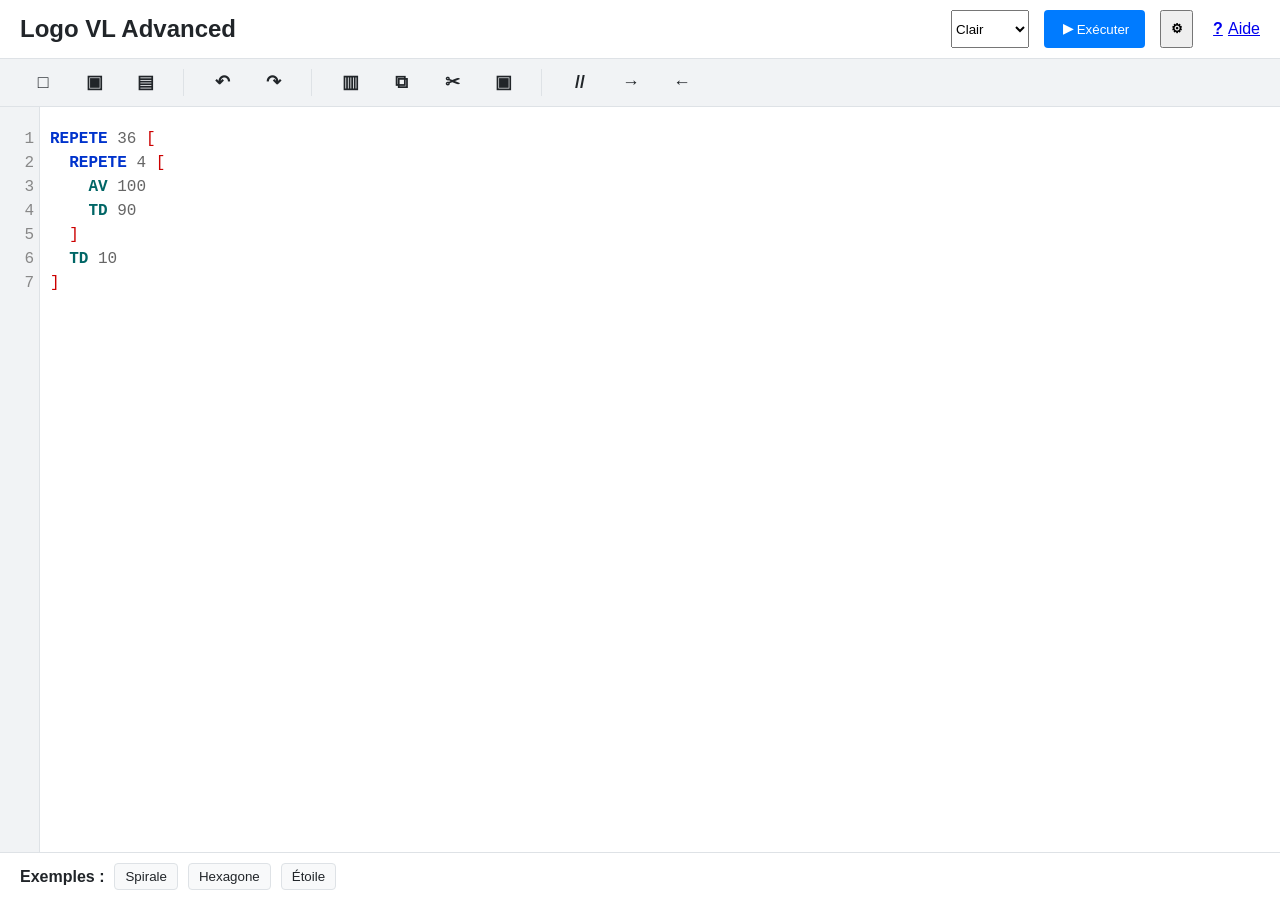
==== index.html @ 11677da9 "Add files via upload" ====
<!DOCTYPE html>
<html lang="fr">
<head>
    <meta charset="UTF-8">
    <meta name="viewport" content="width=device-width, initial-scale=1.0">
    <title>Logo VL Advanced</title>
    <link rel="stylesheet" href="style.css">
</head>
<body class="theme-light">
    <div id="app" class="mode-editor">
        <!-- Editor View -->
        <div id="editor-view" class="view">
            <header class="main-header">
                <h1>Logo VL Advanced</h1>
                <div class="header-actions">
                    <select id="themeSelect">
                        <option value="theme-light">Clair</option>
                        <option value="theme-dark">Sombre</option>
                        <option value="theme-monokai">Monokai</option>
                        <option value="theme-solarized">Solarized</option>
                        <option value="theme-midnight">Midnight</option>
                    </select>
                    <button id="runBtnTop" class="primary"><span class="icon" aria-hidden="true">▶</span> Exécuter</button>
                    <button id="settingsBtn" title="Paramètres"><span class="icon" aria-hidden="true">⚙</span></button>
                    <a href="help.html" target="_blank" class="help-link"><span class="icon" aria-hidden="true">?</span> Aide</a>
                </div>
            </header>

            <div id="settings-modal" class="modal hidden">
                <div class="modal-content">
                    <div class="modal-header">
                        <h2>Paramètres</h2>
                        <button class="close-modal">&times;</button>
                    </div>
                    <div class="modal-body">
                        <div class="setting-item">
                            <label for="bg-color-picker">Couleur du Canevas :</label>
                            <input type="color" id="bg-color-picker" value="#ffffff">
                        </div>
                        <div class="setting-item">
                            <label for="turtle-img-select">Image de la Tortue :</label>
                            <select id="turtle-img-select">
                                <option value="default">Classique (Triangle)</option>
                                <option value="turtle">Tortue dessinée</option>
                                <option value="spaceship">Vaisseau spatial</option>
                            </select>
                        </div>
                    </div>
                </div>
            </div>
            
            <div class="editor-workspace">
                <div class="toolbar-container">
                    <div class="toolbar">
                        <button id="newFileBtn" title="Nouveau"><span class="icon" aria-hidden="true">□</span></button>
                        <button id="openFileBtn" title="Ouvrir"><span class="icon" aria-hidden="true">▣</span></button>
                        <button id="saveFileBtn" title="Enregistrer"><span class="icon" aria-hidden="true">▤</span></button>
                        <span class="separator"></span>
                        <button id="undoBtn" title="Annuler"><span class="icon" aria-hidden="true">↶</span></button>
                        <button id="redoBtn" title="Rétablir"><span class="icon" aria-hidden="true">↷</span></button>
                        <span class="separator"></span>
                        <button id="selectAllBtn" title="Tout sélectionner"><span class="icon" aria-hidden="true">▥</span></button>
                        <button id="copyBtn" title="Copier"><span class="icon" aria-hidden="true">⧉</span></button>
                        <button id="cutBtn" title="Couper"><span class="icon" aria-hidden="true">✂</span></button>
                        <button id="pasteBtn" title="Coller"><span class="icon" aria-hidden="true">▣</span></button>
                        <span class="separator"></span>
                        <button id="commentBtn" title="Commenter"><span class="icon" aria-hidden="true">//</span></button>
                        <button id="indentBtn" title="Indenter"><span class="icon" aria-hidden="true">→</span></button>
                        <button id="unindentBtn" title="Désindenter"><span class="icon" aria-hidden="true">←</span></button>
                    </div>
                </div>
                
                <div id="editor-container">
                    <div id="line-numbers"></div>
                    <textarea id="codeEditor" spellcheck="false">REPETE 36 [
  REPETE 4 [
    AV 100
    TD 90
  ]
  TD 10
]</textarea>
                    <pre id="highlighting" aria-hidden="true"><code id="highlighting-content"></code></pre>
                </div>
            </div>

            <div class="examples-bar">
                <h3>Exemples :</h3>
                <button class="example-btn" data-code="DONNE :i 0 TANTQUE (:i < 100) [ AV (:i * 2) TD 91 DONNE :i (:i + 1) ]">Spirale</button>
                <button class="example-btn" data-code="FCC 'rouge' POLYGONE 6 50">Hexagone</button>
                <button class="example-btn" data-code="ETOILE 5 100 40">Étoile</button>
            </div>
        </div>

        <!-- Execution View -->
        <div id="execution-view" class="view">
            <div class="exec-toolbar">
                <div class="toolbar-row">
                    <button id="backToEditorBtn" class="exec-btn"><span class="icon" aria-hidden="true">✎</span> Editeur</button>
                    <button id="stopBtn" class="exec-btn danger"><span class="icon" aria-hidden="true">■</span> Arrêter</button>
                    
                    <div class="status-bar">
                        <div class="status-item" title="Position de la Souris">
                            <span class="icon" aria-hidden="true">⌖</span> <span id="mouse-pos">0, 0</span>
                        </div>
                        <div class="status-item" title="Position de la Tortue">
                            <span class="icon" aria-hidden="true">⌾</span> <span id="turtle-pos">0, 0</span>
                        </div>
                        <div class="status-item" title="Angle de la Tortue">
                            <span class="icon" aria-hidden="true">↥</span> <span id="turtle-angle">0°</span>
                        </div>
                        <div class="status-item" title="Épaisseur du trait">
                            <span class="icon" aria-hidden="true">✎</span> <span id="pen-size">1</span>
                        </div>
                        <div class="status-item" title="Couleur du trait">
                            <span class="color-preview" id="pen-color-preview"></span> <span id="pen-color">#000000</span>
                        </div>
                        <div class="status-item" title="Couleur de remplissage">
                            <span class="color-preview" id="fill-color-preview"></span> <span id="fill-color-status">#000000</span>
                        </div>
                        <div class="status-item" title="Couleur du fond">
                            <span class="color-preview" id="bg-color-preview-status"></span> <span id="bg-color-status">#ffffff</span>
                        </div>
                    </div>
                </div>
                <div class="toolbar-row">
                    <div class="inline-cmd-container">
                        <input type="text" id="inlineCmdInput" placeholder="Saisir une commande Logo...">
                        <button id="runInlineBtn"><span class="icon" aria-hidden="true">▶</span></button>
                    </div>
                </div>
            </div>
            
            <div class="canvas-container">
                <div id="canvas-stage" class="canvas-stage">
                    <canvas id="turtleCanvas" width="800" height="600"></canvas>
                    <canvas id="turtleLayer" width="800" height="600"></canvas>
                </div>
            </div>

            <div id="terminal-section">
                <div class="terminal-header">
                    <span>Terminal</span>
                    <div class="terminal-actions">
                        <button id="clearTerminalBtn" title="Effacer"><span class="icon" aria-hidden="true">×</span></button>
                        <button id="toggleTerminalBtn" title="Masquer"><span class="icon" aria-hidden="true">⌄</span></button>
                    </div>
                </div>
                <div id="terminalOutput"></div>
            </div>
            
            <button id="showTerminalBtn" class="hidden"><span class="icon" aria-hidden="true">&gt;_</span> Terminal</button>
        </div>
    </div>

    
    <script src="src/turtle.js"></script>
    <script src="src/commands.js"></script>
    <script src="src/transpiler.js"></script>
    <script src="src/terminal.js"></script>
    <script src="src/runtime.js"></script>
    <script src="src/settings.js"></script>
    <script src="src/editor-highlighting.js"></script>
    <script src="src/editor-ui.js"></script>
    <script src="src/main.js"></script>
</body>
</html>
---- style.css ----
:root {
    --bg-color: #f8f9fa;
    --header-bg: #ffffff;
    --text-color: #212529;
    --border-color: #dee2e6;
    --primary-color: #007bff;
    --primary-hover: #0056b3;
    --danger-color: #dc3545;
    --editor-bg: #ffffff;
    --terminal-bg: #1e1e1e;
    --terminal-text: #ffffff;
    --toolbar-bg: #f1f3f5;
    
    /* Syntax Highlighting Light */
    --hl-keyword: #0033cc;
    --hl-command: #006666;
    --hl-string: #228b22;
    --hl-number: #666666;
    --hl-comment: #808080;
    --hl-operator: #cc0000;
    --hl-unknown: #00bfff;
    --hl-userproc: #9933ff;
    --hl-variable: #e67e22;
}

.theme-dark {
    --bg-color: #121212;
    --header-bg: #1e1e1e;
    --text-color: #e0e0e0;
    --border-color: #333333;
    --editor-bg: #1e1e1e;
    --toolbar-bg: #2d2d2d;
    
    --hl-keyword: #bb86fc;
    --hl-command: #03dac6;
    --hl-string: #ffb74d;
    --hl-number: #cf6679;
    --hl-comment: #757575;
    --hl-operator: #ffffff;
    --hl-unknown: #b0bec5;
    --hl-userproc: #d19a66;
    --hl-variable: #ff9800;
}

.theme-monokai {
    --bg-color: #272822;
    --header-bg: #1e1e1e;
    --text-color: #f8f8f2;
    --border-color: #49483e;
    --editor-bg: #272822;
    --toolbar-bg: #3e3d32;
    
    --hl-keyword: #f92672;
    --hl-command: #66d9ef;
    --hl-string: #e6db74;
    --hl-number: #ae81ff;
    --hl-comment: #75715e;
    --hl-operator: #f8f8f2;
    --hl-unknown: #a6e22e;
    --hl-userproc: #e6db74;
    --hl-variable: #fd971f;
}

.theme-solarized {
    --bg-color: #fdf6e3;
    --header-bg: #eee8d5;
    --text-color: #657b83;
    --border-color: #d5c4a1;
    --editor-bg: #fdf6e3;
    --toolbar-bg: #eee8d5;
    
    --hl-keyword: #859900;
    --hl-command: #268bd2;
    --hl-string: #2aa198;
    --hl-number: #d33682;
    --hl-comment: #93a1a1;
    --hl-operator: #586e75;
    --hl-unknown: #cb4b16;
    --hl-userproc: #b58900;
    --hl-variable: #cb4b16;
}

.theme-midnight {
    --bg-color: #00040d;
    --header-bg: #000c1f;
    --text-color: #d1d9e6;
    --border-color: #1a2a44;
    --editor-bg: #00040d;
    --toolbar-bg: #00122e;
    
    --hl-keyword: #ff007f;
    --hl-command: #00d4ff;
    --hl-string: #00ffaa;
    --hl-number: #ffcc00;
    --hl-comment: #506680;
    --hl-operator: #ffffff;
    --hl-unknown: #bf94ff;
    --hl-userproc: #ff8000;
    --hl-variable: #ffcc00;
}

* { box-sizing: border-box; }
body, html { margin: 0; padding: 0; height: 100%; font-family: 'Segoe UI', Tahoma, Geneva, Verdana, sans-serif; background: var(--bg-color); color: var(--text-color); overflow: hidden; }

#app { display: flex; flex-direction: column; height: 100vh; }
.view { display: none; flex: 1; flex-direction: column; }
.mode-editor #editor-view { display: flex; }
.mode-execution #execution-view { display: flex; }

/* Header */
.main-header { display: flex; justify-content: space-between; align-items: center; padding: 10px 20px; background: var(--header-bg); border-bottom: 1px solid var(--border-color); }
.main-header h1 { margin: 0; font-size: 1.5rem; }
.header-actions { display: flex; gap: 15px; align-items: center; }
.header-actions select, .header-actions button, .header-actions .help-link {
    height: 38px;
    display: flex;
    align-items: center;
    justify-content: center;
    margin: 0;
}

.icon {
    display: inline-flex;
    min-width: 1.25em;
    align-items: center;
    justify-content: center;
    font-weight: 700;
    line-height: 1;
}

/* Editor View */
.editor-workspace { flex: 1; display: flex; flex-direction: column; position: relative; }
.toolbar-container { background: var(--toolbar-bg); border-bottom: 1px solid var(--border-color); padding: 5px 20px; }
.toolbar { display: flex; gap: 5px; }
.toolbar button { background: none; border: none; padding: 8px 12px; cursor: pointer; color: var(--text-color); border-radius: 4px; font-size: 1.1rem; }
.toolbar button:hover { background: rgba(0,0,0,0.1); }
.separator { width: 1px; background: var(--border-color); margin: 5px 10px; }

#editor-container { flex: 1; position: relative; overflow: hidden; background: var(--editor-bg); display: flex; }

#line-numbers {
    width: 40px;
    padding: 20px 5px;
    text-align: right;
    font-family: 'Fira Code', 'Courier New', Courier, monospace;
    font-size: 16px;
    line-height: 1.5;
    color: #888;
    background: var(--toolbar-bg);
    border-right: 1px solid var(--border-color);
    user-select: none;
    overflow: hidden;
}

#codeEditor, #highlighting { 
    margin: 0; 
    padding: 20px;
    padding-left: 10px;
    border: none; 
    width: calc(100% - 40px); 
    height: 100%; 
    font-family: 'Fira Code', 'Courier New', Courier, monospace; 
    font-size: 16px; 
    line-height: 1.5; 
    position: absolute; 
    top: 0; 
    left: 40px; 
    white-space: pre; 
    word-wrap: normal; 
    overflow: auto; 
    tab-size: 2;
    -moz-tab-size: 2;
    font-variant-ligatures: none;
    letter-spacing: normal;
}
#codeEditor { 
    color: transparent; 
    background: transparent; 
    caret-color: var(--text-color); 
    resize: none; 
    z-index: 2; 
    outline: none; 
    -webkit-text-fill-color: transparent;
}
#highlighting { 
    pointer-events: none; 
    z-index: 1; 
    color: var(--text-color); 
}
#highlighting code {
    font-family: inherit;
    font-size: inherit;
    line-height: inherit;
    padding: 0;
    margin: 0;
    background: transparent !important;
}

.examples-bar { display: flex; align-items: center; gap: 10px; padding: 10px 20px; border-top: 1px solid var(--border-color); background: var(--header-bg); }
.examples-bar h3 { font-size: 1rem; margin: 0; }
.example-btn { padding: 5px 10px; border: 1px solid var(--border-color); background: var(--bg-color); color: var(--text-color); cursor: pointer; border-radius: 4px; }

/* Execution View */
.exec-toolbar { display: flex; flex-direction: column; gap: 5px; padding: 10px 20px; background: var(--header-bg); border-bottom: 1px solid var(--border-color); }
.toolbar-row { display: flex; gap: 10px; align-items: center; }
.inline-cmd-container { flex: 1; display: flex; border: 1px solid var(--border-color); border-radius: 20px; overflow: hidden; background: var(--bg-color); }
.inline-cmd-container input { flex: 1; border: none; padding: 8px 15px; outline: none; background: transparent; color: var(--text-color); }
.inline-cmd-container button { border: none; background: var(--primary-color); color: white; padding: 0 15px; cursor: pointer; }

.canvas-container { flex: 1; display: flex; justify-content: flex-start; align-items: flex-start; overflow: auto; background: #ddd; padding: 16px; }
.canvas-stage { position: relative; flex: 0 0 auto; margin: auto; }
canvas { position: absolute; top: 0; left: 0; background: white; box-shadow: 0 0 20px rgba(0,0,0,0.2); }
#turtleLayer { background: transparent; box-shadow: none; pointer-events: none; }

#terminal-section { height: 200px; display: flex; flex-direction: column; background: var(--terminal-bg); color: var(--terminal-text); border-top: 2px solid #555; }
.terminal-header { display: flex; justify-content: space-between; align-items: center; padding: 5px 15px; background: #333; font-size: 0.9rem; }
#terminalOutput { flex: 1; padding: 10px; overflow-y: auto; font-family: 'Courier New', Courier, monospace; font-size: 14px; }
.terminal-msg { margin-bottom: 4px; }
.terminal-error { color: #ff5f56; }
.terminal-warn { color: #ffbd2e; }

#showTerminalBtn { position: absolute; bottom: 10px; right: 20px; z-index: 100; background: #333; color: white; border: none; padding: 5px 15px; border-radius: 4px; cursor: pointer; }

/* Common UI */
button.primary { background: var(--primary-color); color: white; border: none; height: 38px; padding: 0 16px; border-radius: 4px; cursor: pointer; display: inline-flex; align-items: center; justify-content: center; }
button.primary:hover { background: var(--primary-hover); }
button.danger { background: var(--danger-color); color: white; border: none; height: 38px; padding: 0 16px; border-radius: 4px; cursor: pointer; display: inline-flex; align-items: center; justify-content: center; }

.exec-btn {
    height: 38px;
    min-width: 100px;
}

.status-bar {
    flex: 1;
    display: flex;
    gap: 15px;
    margin-left: 20px;
    padding: 0 15px;
    background: var(--bg-color);
    border-radius: 4px;
    border: 1px solid var(--border-color);
    height: 38px;
    align-items: center;
    font-size: 0.85rem;
    overflow-x: auto;
    white-space: nowrap;
}

.status-item {
    display: flex;
    align-items: center;
    gap: 5px;
}

.color-preview {
    display: inline-block;
    width: 12px;
    height: 12px;
    border-radius: 2px;
    border: 1px solid rgba(0,0,0,0.1);
}

.hidden { display: none !important; }

/* Modal */
.modal { position: fixed; z-index: 1000; left: 0; top: 0; width: 100%; height: 100%; background-color: rgba(0,0,0,0.5); display: flex; align-items: center; justify-content: center; }
.modal-content { background: var(--header-bg); padding: 0; border-radius: 8px; width: 400px; box-shadow: 0 5px 15px rgba(0,0,0,0.3); border: 1px solid var(--border-color); }
.modal-header { display: flex; justify-content: space-between; align-items: center; padding: 15px 20px; border-bottom: 1px solid var(--border-color); }
.modal-header h2 { margin: 0; font-size: 1.2rem; }
.close-modal { background: none; border: none; font-size: 1.5rem; cursor: pointer; color: var(--text-color); }
.modal-body { padding: 20px; }
.setting-item { display: flex; justify-content: space-between; align-items: center; margin-bottom: 15px; }
.setting-item label { font-weight: 500; }
.setting-item select, .setting-item input { padding: 5px; border-radius: 4px; border: 1px solid var(--border-color); background: var(--bg-color); color: var(--text-color); }

/* Syntax Colors */
.hl-keyword { color: var(--hl-keyword); font-weight: bold; text-decoration: none; }
.hl-command { color: var(--hl-command); font-weight: bold; text-decoration: none; }
.hl-string { color: var(--hl-string); }
.hl-number { color: var(--hl-number); }
.hl-comment { color: var(--hl-comment); font-style: italic; }
.hl-operator { color: var(--hl-operator); }
.hl-unknown { color: var(--hl-unknown); }
.hl-userproc { color: var(--hl-userproc); font-weight: bold; }
.hl-variable { color: var(--hl-variable); font-weight: bold; }

@media (max-width: 900px) {
    .main-header {
        align-items: flex-start;
        flex-direction: column;
        gap: 10px;
        padding: 10px 12px;
    }

    .main-header h1 {
        font-size: 1.25rem;
    }

    .header-actions {
        width: 100%;
        gap: 8px;
        overflow-x: auto;
        padding-bottom: 2px;
    }

    .toolbar-container,
    .exec-toolbar,
    .examples-bar {
        padding-left: 10px;
        padding-right: 10px;
    }

    .toolbar {
        overflow-x: auto;
        padding-bottom: 2px;
    }

    .toolbar button {
        min-width: 38px;
        padding: 8px 10px;
    }

    .toolbar-row {
        align-items: stretch;
        flex-wrap: wrap;
    }

    .status-bar {
        flex-basis: 100%;
        margin-left: 0;
        min-width: 0;
    }

    .inline-cmd-container {
        flex-basis: 100%;
    }

    .examples-bar {
        align-items: flex-start;
        flex-wrap: wrap;
    }

    #terminal-section {
        height: 160px;
    }
}

@media (max-width: 560px) {
    .header-actions select,
    .header-actions button,
    .header-actions .help-link,
    .exec-btn {
        min-width: max-content;
    }

    #line-numbers {
        width: 34px;
        font-size: 14px;
        padding-top: 14px;
    }

    #codeEditor,
    #highlighting {
        left: 34px;
        width: calc(100% - 34px);
        padding: 14px 10px 14px 8px;
        font-size: 14px;
    }

    .separator {
        margin-left: 4px;
        margin-right: 4px;
    }

    .modal-content {
        width: calc(100vw - 24px);
    }

    .setting-item {
        align-items: flex-start;
        flex-direction: column;
        gap: 6px;
    }

    .setting-item select,
    .setting-item input {
        width: 100%;
    }

    .canvas-container {
        min-height: 260px;
    }

    #terminal-section {
        height: 140px;
    }

    #terminalOutput {
        font-size: 12px;
    }
}
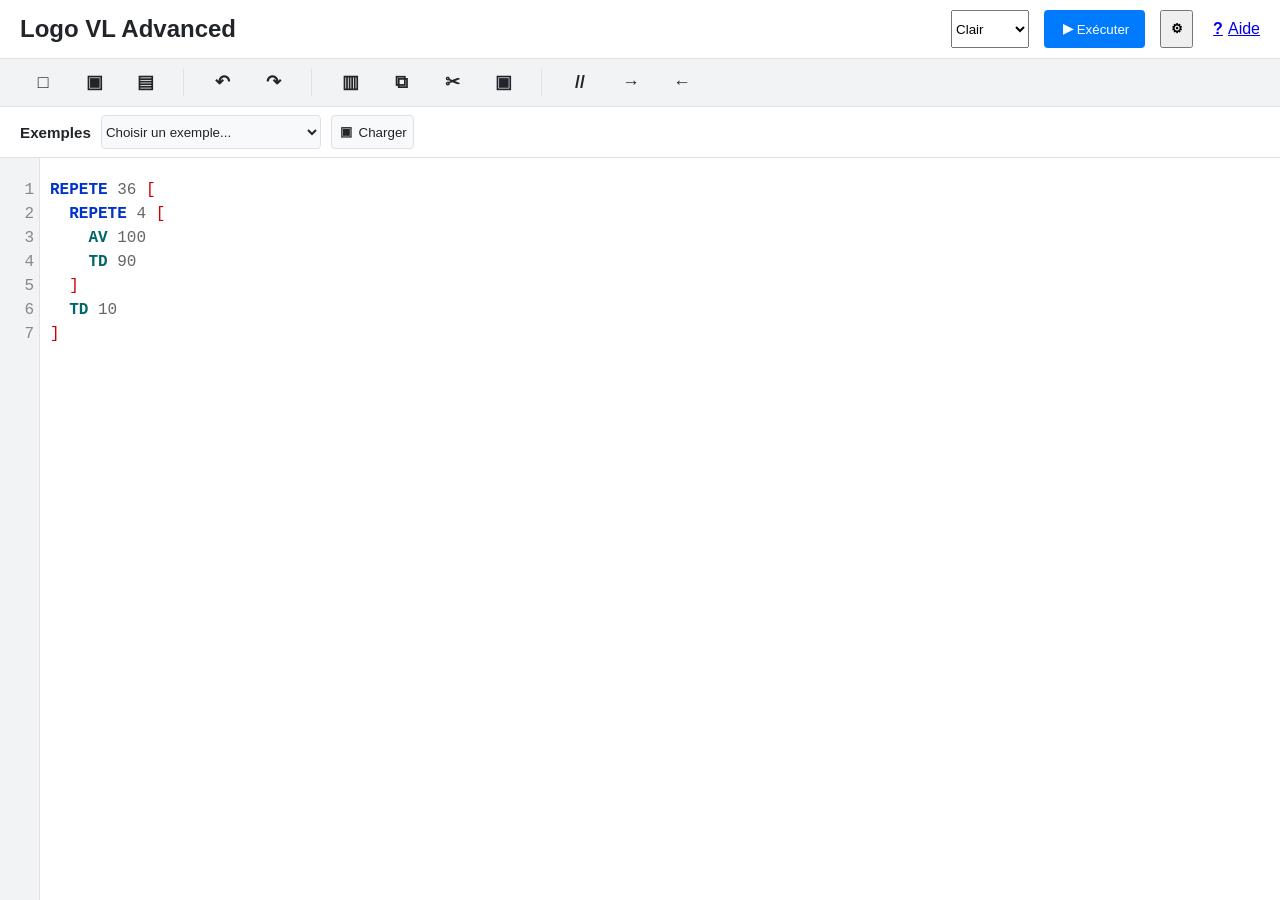
==== commit d5b92be0: "Add files via upload" ====
--- a/index.html
+++ b/index.html
@@ -70,6 +70,14 @@
                     </div>
                 </div>
                 
+                <div class="examples-bar">
+                    <label for="exampleSelect">Exemples</label>
+                    <select id="exampleSelect">
+                        <option value="">Choisir un exemple...</option>
+                    </select>
+                    <button id="loadExampleBtn" title="Charger l'exemple"><span class="icon" aria-hidden="true">▣</span> Charger</button>
+                </div>
+
                 <div id="editor-container">
                     <div id="line-numbers"></div>
                     <textarea id="codeEditor" spellcheck="false">REPETE 36 [
@@ -81,13 +89,6 @@
 ]</textarea>
                     <pre id="highlighting" aria-hidden="true"><code id="highlighting-content"></code></pre>
                 </div>
-            </div>
-
-            <div class="examples-bar">
-                <h3>Exemples :</h3>
-                <button class="example-btn" data-code="DONNE :i 0 TANTQUE (:i < 100) [ AV (:i * 2) TD 91 DONNE :i (:i + 1) ]">Spirale</button>
-                <button class="example-btn" data-code="FCC 'rouge' POLYGONE 6 50">Hexagone</button>
-                <button class="example-btn" data-code="ETOILE 5 100 40">Étoile</button>
             </div>
         </div>
 
@@ -137,7 +138,7 @@
                 </div>
             </div>
 
-            <div id="terminal-section">
+            <div id="terminal-section" class="terminal-popup hidden">
                 <div class="terminal-header">
                     <span>Terminal</span>
                     <div class="terminal-actions">
@@ -148,7 +149,7 @@
                 <div id="terminalOutput"></div>
             </div>
             
-            <button id="showTerminalBtn" class="hidden"><span class="icon" aria-hidden="true">&gt;_</span> Terminal</button>
+            <button id="showTerminalBtn"><span class="icon" aria-hidden="true">&gt;_</span> Terminal</button>
         </div>
     </div>
 
--- a/style.css
+++ b/style.css
@@ -102,8 +102,8 @@
 * { box-sizing: border-box; }
 body, html { margin: 0; padding: 0; height: 100%; font-family: 'Segoe UI', Tahoma, Geneva, Verdana, sans-serif; background: var(--bg-color); color: var(--text-color); overflow: hidden; }
 
-#app { display: flex; flex-direction: column; height: 100vh; }
-.view { display: none; flex: 1; flex-direction: column; }
+#app { display: flex; flex-direction: column; height: 100vh; min-height: 0; }
+.view { display: none; flex: 1; min-height: 0; flex-direction: column; }
 .mode-editor #editor-view { display: flex; }
 .mode-execution #execution-view { display: flex; }
 
@@ -129,14 +129,14 @@
 }
 
 /* Editor View */
-.editor-workspace { flex: 1; display: flex; flex-direction: column; position: relative; }
+.editor-workspace { flex: 1; min-height: 0; display: flex; flex-direction: column; position: relative; }
 .toolbar-container { background: var(--toolbar-bg); border-bottom: 1px solid var(--border-color); padding: 5px 20px; }
 .toolbar { display: flex; gap: 5px; }
 .toolbar button { background: none; border: none; padding: 8px 12px; cursor: pointer; color: var(--text-color); border-radius: 4px; font-size: 1.1rem; }
 .toolbar button:hover { background: rgba(0,0,0,0.1); }
 .separator { width: 1px; background: var(--border-color); margin: 5px 10px; }
 
-#editor-container { flex: 1; position: relative; overflow: hidden; background: var(--editor-bg); display: flex; }
+#editor-container { flex: 1; min-height: 0; position: relative; overflow: hidden; background: var(--editor-bg); display: flex; }
 
 #line-numbers {
     width: 40px;
@@ -196,9 +196,10 @@
     background: transparent !important;
 }
 
-.examples-bar { display: flex; align-items: center; gap: 10px; padding: 10px 20px; border-top: 1px solid var(--border-color); background: var(--header-bg); }
-.examples-bar h3 { font-size: 1rem; margin: 0; }
-.example-btn { padding: 5px 10px; border: 1px solid var(--border-color); background: var(--bg-color); color: var(--text-color); cursor: pointer; border-radius: 4px; }
+.examples-bar { display: flex; align-items: center; gap: 10px; padding: 8px 20px; border-bottom: 1px solid var(--border-color); background: var(--header-bg); }
+.examples-bar label { font-size: 0.95rem; font-weight: 600; }
+.examples-bar select { min-width: 220px; height: 34px; border: 1px solid var(--border-color); border-radius: 4px; background: var(--bg-color); color: var(--text-color); }
+.examples-bar button { height: 34px; border: 1px solid var(--border-color); background: var(--bg-color); color: var(--text-color); cursor: pointer; border-radius: 4px; display: inline-flex; align-items: center; gap: 4px; }
 
 /* Execution View */
 .exec-toolbar { display: flex; flex-direction: column; gap: 5px; padding: 10px 20px; background: var(--header-bg); border-bottom: 1px solid var(--border-color); }
@@ -207,19 +208,19 @@
 .inline-cmd-container input { flex: 1; border: none; padding: 8px 15px; outline: none; background: transparent; color: var(--text-color); }
 .inline-cmd-container button { border: none; background: var(--primary-color); color: white; padding: 0 15px; cursor: pointer; }
 
-.canvas-container { flex: 1; display: flex; justify-content: flex-start; align-items: flex-start; overflow: auto; background: #ddd; padding: 16px; }
+.canvas-container { flex: 1; min-height: 0; display: flex; justify-content: flex-start; align-items: flex-start; overflow: auto; background: #ddd; padding: 16px; }
 .canvas-stage { position: relative; flex: 0 0 auto; margin: auto; }
 canvas { position: absolute; top: 0; left: 0; background: white; box-shadow: 0 0 20px rgba(0,0,0,0.2); }
 #turtleLayer { background: transparent; box-shadow: none; pointer-events: none; }
 
-#terminal-section { height: 200px; display: flex; flex-direction: column; background: var(--terminal-bg); color: var(--terminal-text); border-top: 2px solid #555; }
+.terminal-popup { position: absolute; right: 20px; bottom: 54px; z-index: 120; width: min(640px, calc(100vw - 40px)); height: min(260px, calc(100vh - 180px)); display: flex; flex-direction: column; background: var(--terminal-bg); color: var(--terminal-text); border: 1px solid #555; border-radius: 6px; box-shadow: 0 10px 28px rgba(0,0,0,0.35); overflow: hidden; }
 .terminal-header { display: flex; justify-content: space-between; align-items: center; padding: 5px 15px; background: #333; font-size: 0.9rem; }
 #terminalOutput { flex: 1; padding: 10px; overflow-y: auto; font-family: 'Courier New', Courier, monospace; font-size: 14px; }
 .terminal-msg { margin-bottom: 4px; }
 .terminal-error { color: #ff5f56; }
 .terminal-warn { color: #ffbd2e; }
 
-#showTerminalBtn { position: absolute; bottom: 10px; right: 20px; z-index: 100; background: #333; color: white; border: none; padding: 5px 15px; border-radius: 4px; cursor: pointer; }
+#showTerminalBtn { position: absolute; bottom: 10px; right: 20px; z-index: 100; background: #333; color: white; border: none; padding: 7px 15px; border-radius: 4px; cursor: pointer; }
 
 /* Common UI */
 button.primary { background: var(--primary-color); color: white; border: none; height: 38px; padding: 0 16px; border-radius: 4px; cursor: pointer; display: inline-flex; align-items: center; justify-content: center; }
@@ -341,8 +342,8 @@
         flex-wrap: wrap;
     }
 
-    #terminal-section {
-        height: 160px;
+    .terminal-popup {
+        height: 220px;
     }
 }
 
@@ -392,8 +393,12 @@
         min-height: 260px;
     }
 
-    #terminal-section {
-        height: 140px;
+    .terminal-popup {
+        left: 10px;
+        right: 10px;
+        bottom: 52px;
+        width: auto;
+        height: 190px;
     }
 
     #terminalOutput {
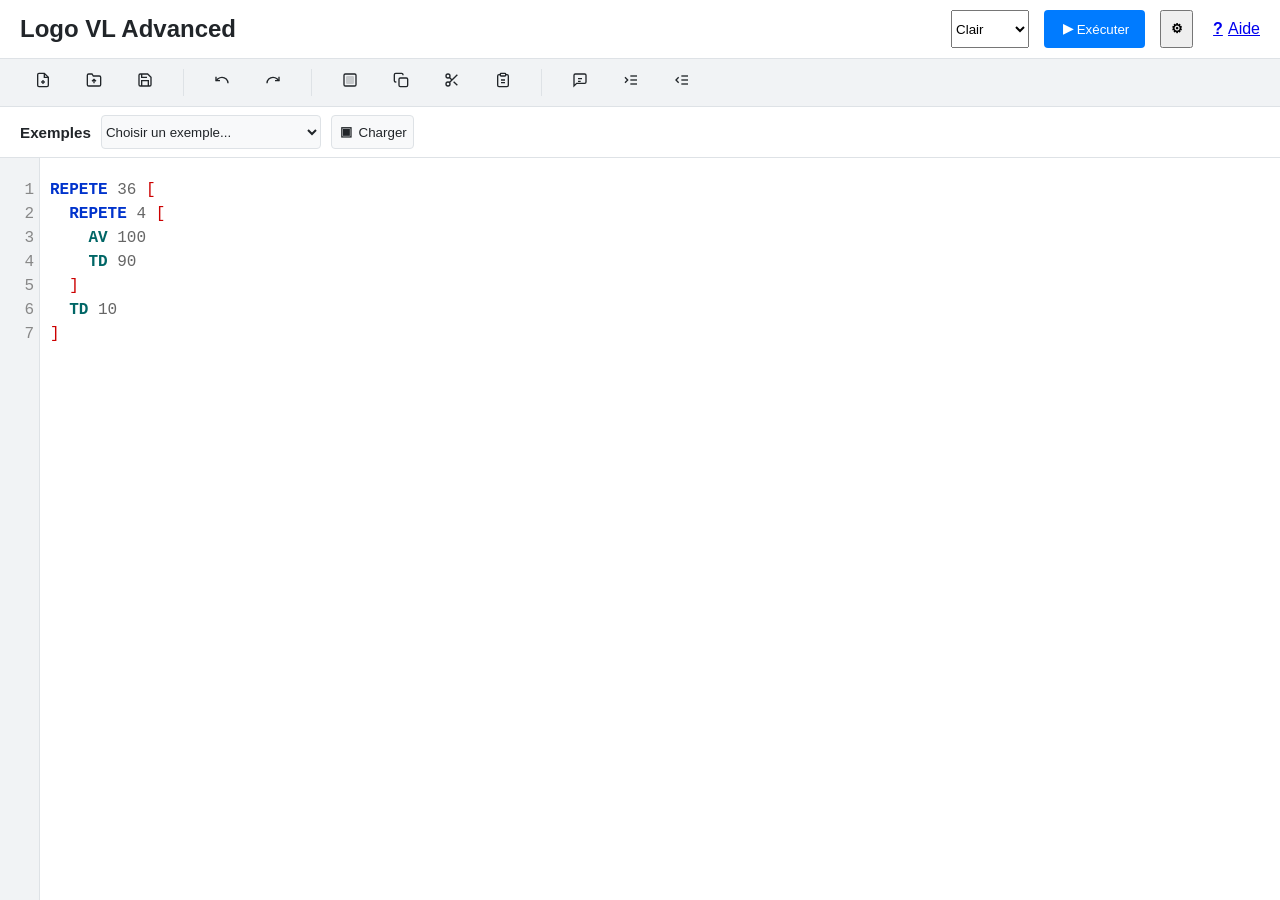
==== commit bc362ea4: "Add files via upload" ====
--- a/index.html
+++ b/index.html
@@ -51,23 +51,136 @@
             
             <div class="editor-workspace">
                 <div class="toolbar-container">
-                    <div class="toolbar">
-                        <button id="newFileBtn" title="Nouveau"><span class="icon" aria-hidden="true">□</span></button>
-                        <button id="openFileBtn" title="Ouvrir"><span class="icon" aria-hidden="true">▣</span></button>
-                        <button id="saveFileBtn" title="Enregistrer"><span class="icon" aria-hidden="true">▤</span></button>
-                        <span class="separator"></span>
-                        <button id="undoBtn" title="Annuler"><span class="icon" aria-hidden="true">↶</span></button>
-                        <button id="redoBtn" title="Rétablir"><span class="icon" aria-hidden="true">↷</span></button>
-                        <span class="separator"></span>
-                        <button id="selectAllBtn" title="Tout sélectionner"><span class="icon" aria-hidden="true">▥</span></button>
-                        <button id="copyBtn" title="Copier"><span class="icon" aria-hidden="true">⧉</span></button>
-                        <button id="cutBtn" title="Couper"><span class="icon" aria-hidden="true">✂</span></button>
-                        <button id="pasteBtn" title="Coller"><span class="icon" aria-hidden="true">▣</span></button>
-                        <span class="separator"></span>
-                        <button id="commentBtn" title="Commenter"><span class="icon" aria-hidden="true">//</span></button>
-                        <button id="indentBtn" title="Indenter"><span class="icon" aria-hidden="true">→</span></button>
-                        <button id="unindentBtn" title="Désindenter"><span class="icon" aria-hidden="true">←</span></button>
-                    </div>
+<div class="toolbar">
+    <!-- Fichiers -->
+    <button id="newFileBtn" title="Nouveau">
+        <span class="icon" aria-hidden="true">
+            <svg viewBox="0 0 24 24" width="16" height="16" fill="none" stroke="currentColor" stroke-width="2">
+                <path d="M14 2H6a2 2 0 0 0-2 2v16a2 2 0 0 0 2 2h12a2 2 0 0 0 2-2V8z"/>
+                <polyline points="14,2 14,8 20,8"/>
+                <line x1="12" y1="18" x2="12" y2="12"/>
+                <line x1="9" y1="15" x2="15" y2="15"/>
+            </svg>
+        </span>
+    </button>
+    
+    <button id="openFileBtn" title="Ouvrir">
+        <span class="icon" aria-hidden="true">
+            <svg viewBox="0 0 24 24" width="16" height="16" fill="none" stroke="currentColor" stroke-width="2">
+                <path d="M22 19a2 2 0 0 1-2 2H4a2 2 0 0 1-2-2V5a2 2 0 0 1 2-2h5l2 3h9a2 2 0 0 1 2 2z"/>
+                <path d="M12 11v6M9 14l3-3 3 3"/>
+            </svg>
+        </span>
+    </button>
+    
+    <button id="saveFileBtn" title="Enregistrer">
+        <span class="icon" aria-hidden="true">
+            <svg viewBox="0 0 24 24" width="16" height="16" fill="none" stroke="currentColor" stroke-width="2">
+                <path d="M19 21H5a2 2 0 0 1-2-2V5a2 2 0 0 1 2-2h11l5 5v11a2 2 0 0 1-2 2z"/>
+                <polyline points="17,21 17,13 7,13 7,21"/>
+                <polyline points="7,3 7,8 15,8"/>
+            </svg>
+        </span>
+    </button>
+    
+    <span class="separator"></span>
+    
+    <!-- Édition -->
+    <button id="undoBtn" title="Annuler">
+        <span class="icon" aria-hidden="true">
+            <svg viewBox="0 0 24 24" width="16" height="16" fill="none" stroke="currentColor" stroke-width="2">
+                <path d="M3 7v6h6"/>
+                <path d="M21 17a9 9 0 0 0-9-9 9 9 0 0 0-6 2.3L3 13"/>
+            </svg>
+        </span>
+    </button>
+    
+    <button id="redoBtn" title="Rétablir">
+        <span class="icon" aria-hidden="true">
+            <svg viewBox="0 0 24 24" width="16" height="16" fill="none" stroke="currentColor" stroke-width="2">
+                <path d="M21 7v6h-6"/>
+                <path d="M3 17a9 9 0 0 1 9-9 9 9 0 0 1 6 2.3L21 13"/>
+            </svg>
+        </span>
+    </button>
+    
+    <span class="separator"></span>
+    
+    <!-- Presse-papiers -->
+    <button id="selectAllBtn" title="Tout sélectionner">
+        <span class="icon" aria-hidden="true">
+            <svg viewBox="0 0 24 24" width="16" height="16" fill="none" stroke="currentColor" stroke-width="2">
+                <rect x="3" y="3" width="18" height="18" rx="2"/>
+                <rect x="7" y="7" width="10" height="10" rx="1" fill="currentColor" opacity="0.2"/>
+            </svg>
+        </span>
+    </button>
+    
+    <button id="copyBtn" title="Copier">
+        <span class="icon" aria-hidden="true">
+            <svg viewBox="0 0 24 24" width="16" height="16" fill="none" stroke="currentColor" stroke-width="2">
+                <rect x="9" y="9" width="13" height="13" rx="2"/>
+                <path d="M5 15H4a2 2 0 0 1-2-2V4a2 2 0 0 1 2-2h9a2 2 0 0 1 2 2v1"/>
+            </svg>
+        </span>
+    </button>
+    
+    <button id="cutBtn" title="Couper">
+        <span class="icon" aria-hidden="true">
+            <svg viewBox="0 0 24 24" width="16" height="16" fill="none" stroke="currentColor" stroke-width="2">
+                <circle cx="6" cy="6" r="3"/>
+                <circle cx="6" cy="18" r="3"/>
+                <line x1="20" y1="4" x2="8.12" y2="15.88"/>
+                <line x1="14.47" y1="14.48" x2="20" y2="20"/>
+                <line x1="8.12" y1="8.12" x2="12" y2="12"/>
+            </svg>
+        </span>
+    </button>
+    
+    <button id="pasteBtn" title="Coller">
+        <span class="icon" aria-hidden="true">
+            <svg viewBox="0 0 24 24" width="16" height="16" fill="none" stroke="currentColor" stroke-width="2">
+                <path d="M16 4h2a2 2 0 0 1 2 2v14a2 2 0 0 1-2 2H6a2 2 0 0 1-2-2V6a2 2 0 0 1 2-2h2"/>
+                <rect x="8" y="2" width="8" height="4" rx="1"/>
+                <path d="M9 12h6M9 16h6"/>
+            </svg>
+        </span>
+    </button>
+    
+    <span class="separator"></span>
+    
+    <!-- Code -->
+    <button id="commentBtn" title="Commenter">
+        <span class="icon" aria-hidden="true">
+            <svg viewBox="0 0 24 24" width="16" height="16" fill="none" stroke="currentColor" stroke-width="2">
+                <path d="M21 15a2 2 0 0 1-2 2H7l-4 4V5a2 2 0 0 1 2-2h14a2 2 0 0 1 2 2z"/>
+                <path d="M9 10h6M9 14h4"/>
+            </svg>
+        </span>
+    </button>
+    
+    <button id="indentBtn" title="Indenter">
+        <span class="icon" aria-hidden="true">
+            <svg viewBox="0 0 24 24" width="16" height="16" fill="none" stroke="currentColor" stroke-width="2">
+                <polyline points="3 8 7 12 3 16"/>
+                <line x1="11" y1="6" x2="21" y2="6"/>
+                <line x1="11" y1="12" x2="21" y2="12"/>
+                <line x1="11" y1="18" x2="21" y2="18"/>
+            </svg>
+        </span>
+    </button>
+    
+    <button id="unindentBtn" title="Désindenter">
+        <span class="icon" aria-hidden="true">
+            <svg viewBox="0 0 24 24" width="16" height="16" fill="none" stroke="currentColor" stroke-width="2">
+                <polyline points="7 8 3 12 7 16"/>
+                <line x1="11" y1="6" x2="21" y2="6"/>
+                <line x1="11" y1="12" x2="21" y2="12"/>
+                <line x1="11" y1="18" x2="21" y2="18"/>
+            </svg>
+        </span>
+    </button>
+</div>
                 </div>
                 
                 <div class="examples-bar">
--- a/style.css
+++ b/style.css
@@ -405,3 +405,18 @@
         font-size: 12px;
     }
 }
+
+.toolbar .icon svg {
+    display: block;
+    vertical-align: middle;
+    /*color: #333;  ou var(--icon-color) */
+    transition: color 0.2s;
+}
+
+.toolbar button:hover .icon svg {
+    color: #6666ff;
+}
+
+.toolbar button:disabled .icon svg {
+    opacity: 0.4;
+}
